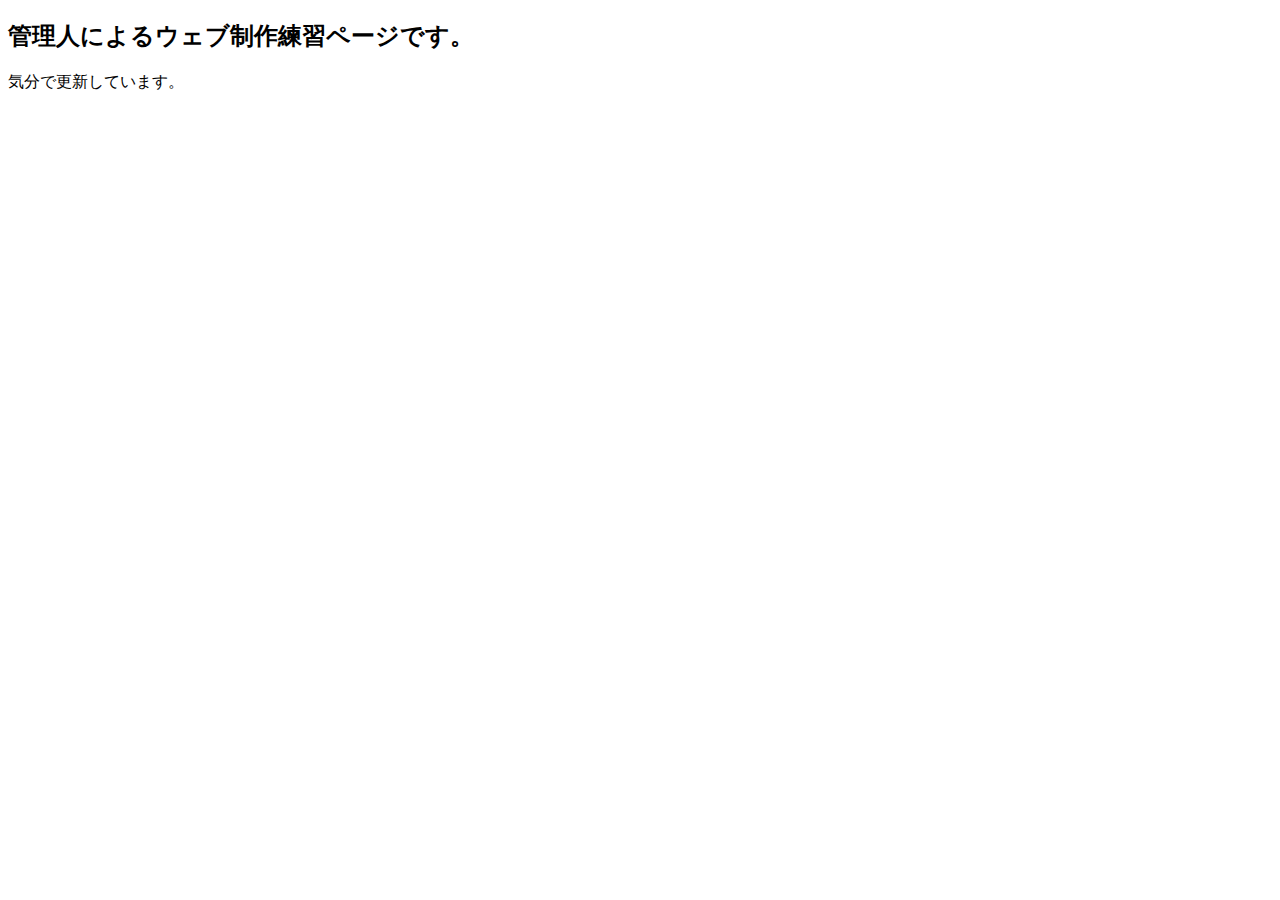
==== index.html @ 8ac394fd "Create index.html" ====
<!DOCTYPE html>
<html>
  <head>
    <meta charset="utf-8">
    <title>管理人の練習ページ</title>
    <link rel="stylesheet" href="stylesheet.css">
  </head>
  <body>
    <h2>管理人によるウェブ制作練習ページです。</h2>
    <p>気分で更新しています。</p>
  </body>
</html>
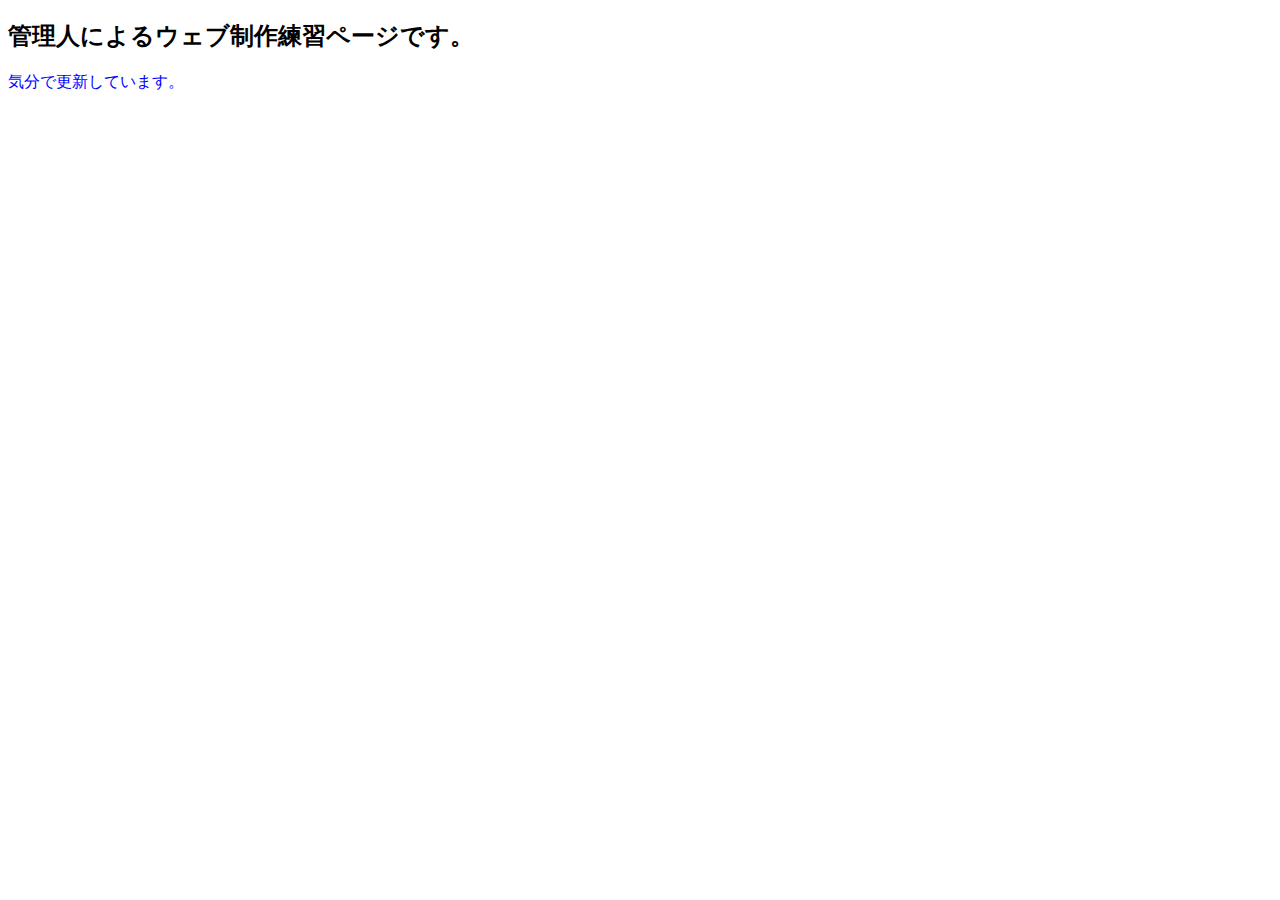
==== commit 106c69ed: "Update index.html" ====
--- a/index.html
+++ b/index.html
@@ -3,10 +3,10 @@
   <head>
     <meta charset="utf-8">
     <title>管理人の練習ページ</title>
-    <link rel="stylesheet" href="stylesheet.css">
+    <link rel="stylesheet" type="text/css" href="style.css">
   </head>
   <body>
     <h2>管理人によるウェブ制作練習ページです。</h2>
-    <p>気分で更新しています。</p>
+    <p class="text">気分で更新しています。</p>
   </body>
 </html>
--- a/style.css
+++ b/style.css
@@ -0,0 +1,3 @@
+.text {
+  color:blue;
+}
